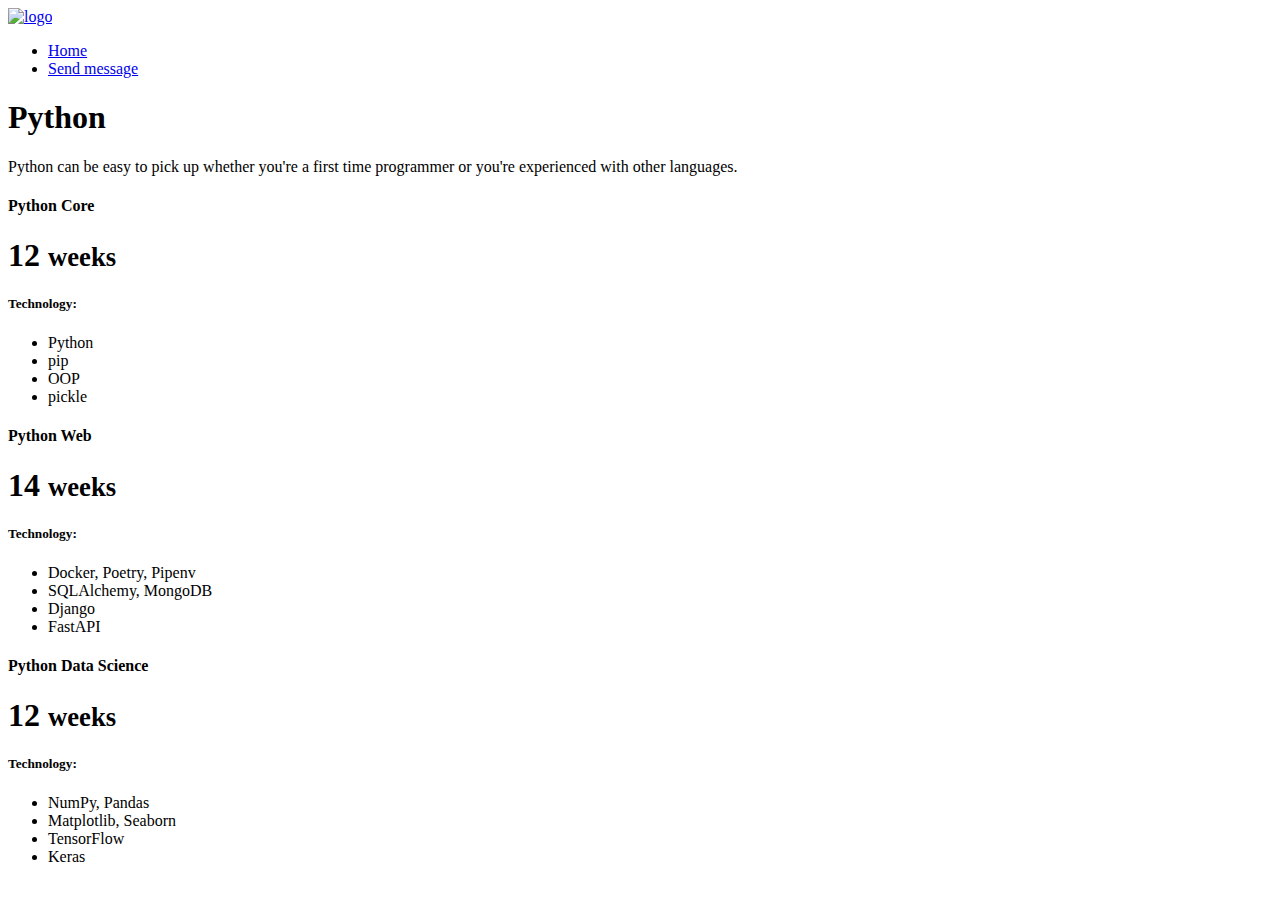
==== web_app/index.html @ c7acdd9e "Create index.html" ====
<!DOCTYPE html>
<html lang="en">
  <head>
    <meta charset="UTF-8" />
    <meta http-equiv="X-UA-Compatible" content="IE=edge" />
    <meta name="viewport" content="width=device-width, initial-scale=1.0" />
    <title>Web App</title>
    <link
      href="https://cdn.jsdelivr.net/npm/bootstrap@5.2.2/dist/css/bootstrap.min.css"
      rel="stylesheet"
      integrity="sha384-Zenh87qX5JnK2Jl0vWa8Ck2rdkQ2Bzep5IDxbcnCeuOxjzrPF/et3URy9Bv1WTRi"
      crossorigin="anonymous"
    />
    <link rel="stylesheet" href="/static/style.css" />
  </head>
  <body>
    <header>
      <nav
        class="navbar navbar-expand navbar-dark bg-dark"
        aria-label="Second navbar example"
      >
        <div class="container-fluid">
          <a class="navbar-brand" href="#">
            <img src="/static/logo.png" alt="logo" />
          </a>
          <div class="collapse navbar-collapse" id="navbarsExample02">
            <ul class="navbar-nav me-auto">
              <li class="nav-item">
                <a class="nav-link active" aria-current="page" href="#">Home</a>
              </li>
              <li class="nav-item">
                <a class="nav-link" href="/message.html">Send message</a>
              </li>
            </ul>
          </div>
        </div>
      </nav>

      <div class="p-3 pb-md-4 mx-auto text-center">
        <h1 class="display-4 fw-normal">Python</h1>
        <p class="fs-5 text-muted">
          Python can be easy to pick up whether you're a first time programmer
          or you're experienced with other languages.
        </p>
      </div>
    </header>
    <main class="container">
      <div class="row row-cols-1 row-cols-md-3 mb-3 text-center">
        <div class="col">
          <div class="card mb-4 rounded-3 shadow-sm">
            <div class="card-header py-3">
              <h4 class="my-0 fw-normal">Python Core</h4>
            </div>
            <div class="card-body">
              <h1 class="card-title pricing-card-title mb-3">
                12 <small class="text-muted fw-light">weeks</small>
              </h1>
              <h5>Technology:</h5>
              <ul class="list-unstyled mt-3 mb-4">
                <li>Python</li>
                <li>pip</li>
                <li>OOP</li>
                <li>pickle</li>
              </ul>
            </div>
          </div>
        </div>
        <div class="col">
          <div class="card mb-4 rounded-3 shadow-sm border-primary">
            <div class="card-header py-3 text-bg-primary border-primary">
              <h4 class="my-0 fw-normal">Python Web</h4>
            </div>
            <div class="card-body">
              <h1 class="card-title pricing-card-title mb-3">
                14 <small class="text-muted fw-light">weeks</small>
              </h1>
              <h5>Technology:</h5>
              <ul class="list-unstyled mt-3 mb-4">
                <li>Docker, Poetry, Pipenv</li>
                <li>SQLAlchemy, MongoDB</li>
                <li>Django</li>
                <li>FastAPI</li>
              </ul>
            </div>
          </div>
        </div>
        <div class="col">
          <div class="card mb-4 rounded-3 shadow-sm">
            <div class="card-header py-3">
              <h4 class="my-0 fw-normal">Python Data Science</h4>
            </div>
            <div class="card-body">
              <h1 class="card-title pricing-card-title mb-3">
                12 <small class="text-muted fw-light">weeks</small>
              </h1>
              <h5>Technology:</h5>
              <ul class="list-unstyled mt-3 mb-4">
                <li>NumPy, Pandas</li>
                <li>Matplotlib, Seaborn</li>
                <li>TensorFlow</li>
                <li>Keras</li>
              </ul>
            </div>
          </div>
        </div>
      </div>
    </main>
  </body>
</html>
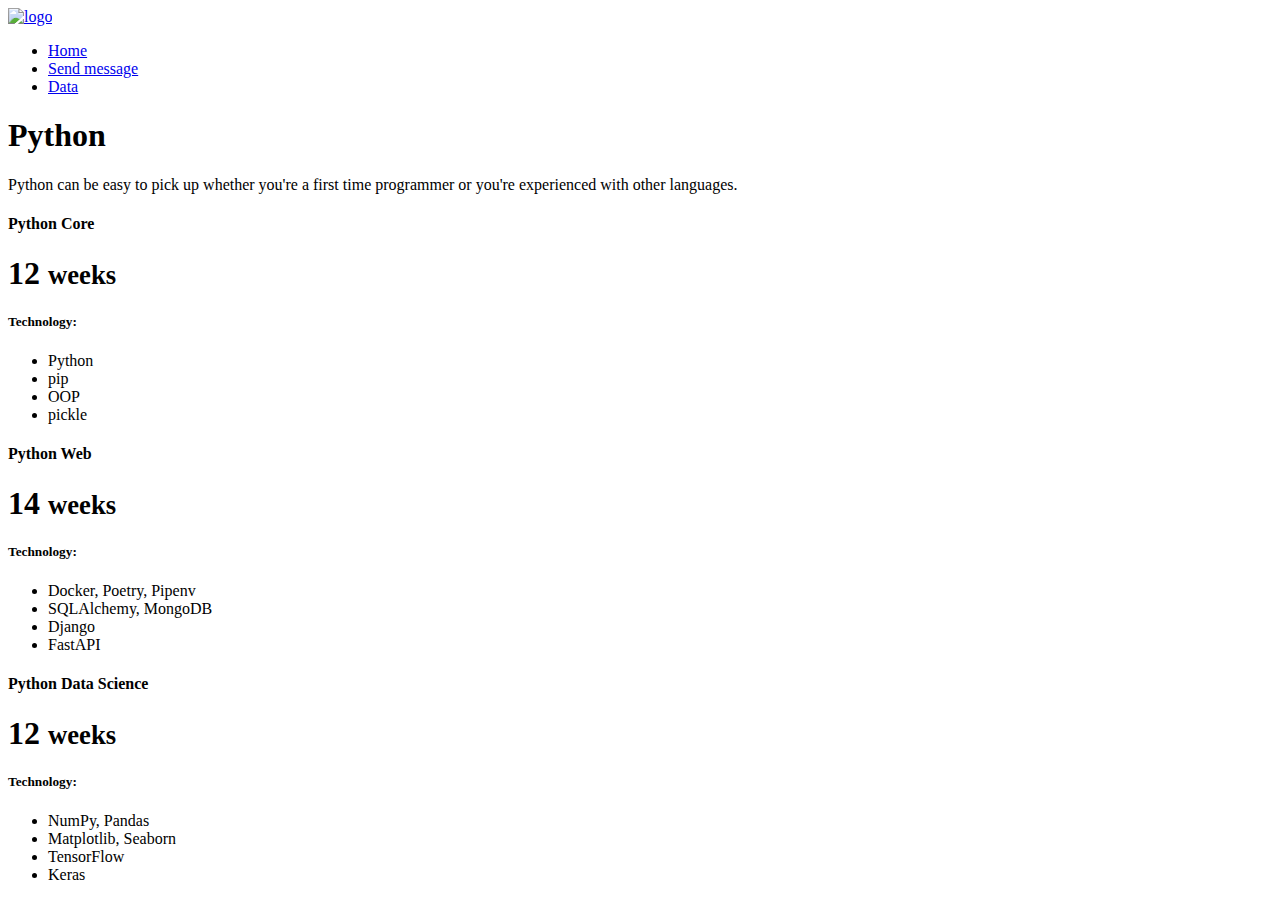
==== commit 6c23f2bc: "Feat(Files) Complete web app" ====
--- a/web_app/index.html
+++ b/web_app/index.html
@@ -21,7 +21,7 @@
       >
         <div class="container-fluid">
           <a class="navbar-brand" href="#">
-            <img src="/static/logo.png" alt="logo" />
+            <img src="/static/logo.png" alt="logo" width="40" height="40" />
           </a>
           <div class="collapse navbar-collapse" id="navbarsExample02">
             <ul class="navbar-nav me-auto">
@@ -30,6 +30,9 @@
               </li>
               <li class="nav-item">
                 <a class="nav-link" href="/message.html">Send message</a>
+              </li>
+              <li class="nav-item">
+                <a class="nav-link" href="/read">Data</a>
               </li>
             </ul>
           </div>
